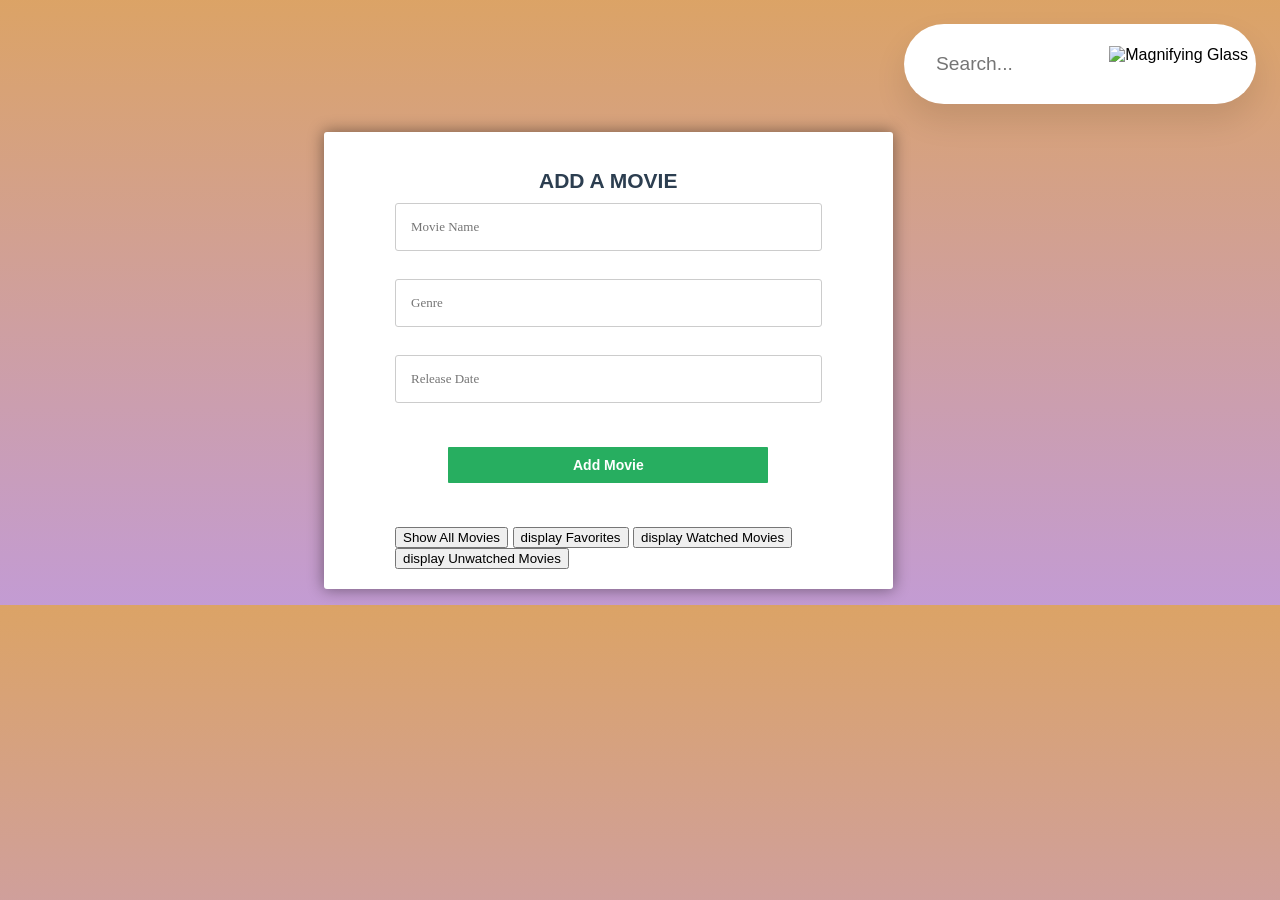
==== de-ve-de/index.html @ 83cb00d5 "Add files via upload" ====
<!DOCTYPE html>
<html lang="en">
<head>
    <meta charset="UTF-8">
    <meta http-equiv="X-UA-Compatible" content="IE=edge">
    <meta name="viewport" content="width=device-width, initial-scale=1.0">
    <link rel="stylesheet" href="index.css">
    <title>De-VE-DE</title>
</head>
<body>

<div id="search_container">
    <input type="text" id="searchInput" placeholder="Search..." class="searchbar">
    <img id="searchBtn" src="https://images-na.ssl-images-amazon.com/images/I/41gYkruZM2L.png" alt="Magnifying Glass" class="button">
    <!-- <button id="searchBtn">Search</button> -->
</div>
<div id="MovieForm_container">
<!-- Movie Form -->
<h2 class="title">Add a Movie</h2>
<form>
    <!-- <label for="name">Name:</label> -->
    <input class="form_input" type="text" id="name" placeholder="Movie Name" required><br>

    <!-- <label for="genre">Genre:</label> -->
    <input class="form_input" type="text" id="genre" placeholder="Genre" required><br>

    <!-- <label for="releaseDate">Release Date:</label> -->
    <input class="form_input" type="text" id="releaseDate" placeholder="Release Date" required><br>

    <button id="addMovieButton" type="button">Add Movie</button>
    <br>
    <div id="displaybtn">
        <button id="showAllMovies" type="button">Show All Movies</button>
        <button id="showFavoritesButton" type="button">display Favorites</button>
        <button id="showWatchedButton" type="button">display Watched Movies</button>
        <button id="showUnwatchedButton" type="button">display Unwatched Movies</button>
    </div>
   </form>
</div>
   <!-- show the results -->
   <ul id="favoritesList"></ul>


<script src="https://www.gstatic.com/firebasejs/8.10.0/firebase-app.js"></script>
<script src="https://www.gstatic.com/firebasejs/8.10.0/firebase-firestore.js"></script>

<script type="module" src="js/firebase.js"></script>
<script type="module" src="js/main.js"></script>
<script type="module" src="js/movieFunctions.js"></script>
<script type="module" src="js/buttonFunctions.js"></script>
<script type="module" src="js/uiFunctions.js"></script>

</body>
</html>
---- de-ve-de/index.css ----
body {
    font-family: montserrat, arial, verdana;
    background: linear-gradient(rgba(196, 102, 0, 0.6), rgba(155, 89, 182, 0.6));
    height: 100%;
}

#search_container {
    display: flex;
    align-items: center;
    justify-content: end;
    padding: 1rem;
}

.searchbar {
 font-size: 1.2rem;
  width: 18rem;
  height: 1rem;
  border: none;
  outline: none;
  border-radius: 10rem;
  box-shadow: 0 1rem 2rem rgba(0, 0, 0, 0.1);
  padding: 2rem;
  position: relative;
  transition: all .2s;
  transition-delay: .1s;
}

.searchbar:hover {
    width: 25rem;
    height: 1.5rem;
}

.button {
    height: 2rem;
    position: absolute;
    top: 1.9rem;
    right: 1rem;
    transition: all .2s;
    transition-delay: .1s;
    padding: 1rem;
}

.button:hover {
    cursor: pointer;
}

#MovieForm_container {
    background: white;
    border: 0 none;
    border-radius: 3px;
    box-shadow: 0 0 15px 1px rgba(0, 0, 0, 0.4);
    padding: 20px 71px;
    box-sizing: border-box;
    width: 45%;
    margin: 12px 25%;
    position: relative;
}

.title {
    font-size: 21px;
    text-transform: uppercase;
    color: #2C3E50;
    margin-bottom: 10px;
    padding-left: 9rem;
}

.form_input {
    padding: 15px;
    border: 1px solid #ccc;
    border-radius: 3px;
    margin-bottom: 10px;
    width: 100%;
    box-sizing: border-box;
    font-family: montserrat;
    color: #2C3E50;
    font-size: 13px;
}

#addMovieButton {
    width: 100px;
    background: #27AE60;
    font-weight: bold;
    color: white;
    border: 0 none;
    border-radius: 1px;
    cursor: pointer;
    padding: 10px;
    margin: 10px 5px;
    text-decoration: none;
    font-size: 14px;
}

ul li {
    list-style-type: none;
    padding: 17px 73px;
    margin: 4px 15%;
}

#displaybtn {
    padding-top: 1rem;
}

#addMovieButton {
    margin-top: 1rem;
    width: 20rem;
}

form {
    display: flex;
    justify-content: center;
    align-items: center;
    flex-direction: column;
}

/* Add your styling for watched, unwatched, and favorite buttons */
.watched {
    background:  rgba(196, 102, 0, 0.6);
    background: linear-gradient(0deg,  rgba(196, 102, 0, 0.6) 0%,  rgba(155, 89, 182, 0.6) 100%);
    border-radius: 5px;
    width: 7rem;
    height: 2rem;
    font-weight: bold;
    border: 1px solid white;
    margin-left: 1rem;
  }
  .watched:hover {
    background: rgba(155, 89, 182, 0.6);
    background: linear-gradient(0deg, rgba(155, 89, 182, 0.6) 0%, rgba(196, 102, 0, 0.6) 100%);
  }
.unwatched {
    background-color: rgb(255, 255, 255); /* Set the color you want for the watched state */
    color: rgb(0, 0, 0);
    font-weight: bold;
    margin-left: 1rem;
    border-radius: 5px;
    width: 7rem;
    height: 2rem;
    font-weight: bold;
    border: 1px solid white;
}

.Delete {
    background-color: rgb(255, 255, 255); /* Set the color you want for the watched state */
    color: rgb(0, 0, 0);
    font-weight: bold;
    margin-left: 1rem;
    border-radius: 5px;
    width: 7rem;
    height: 2rem;
    font-weight: bold;
    border: 1px solid white;
}
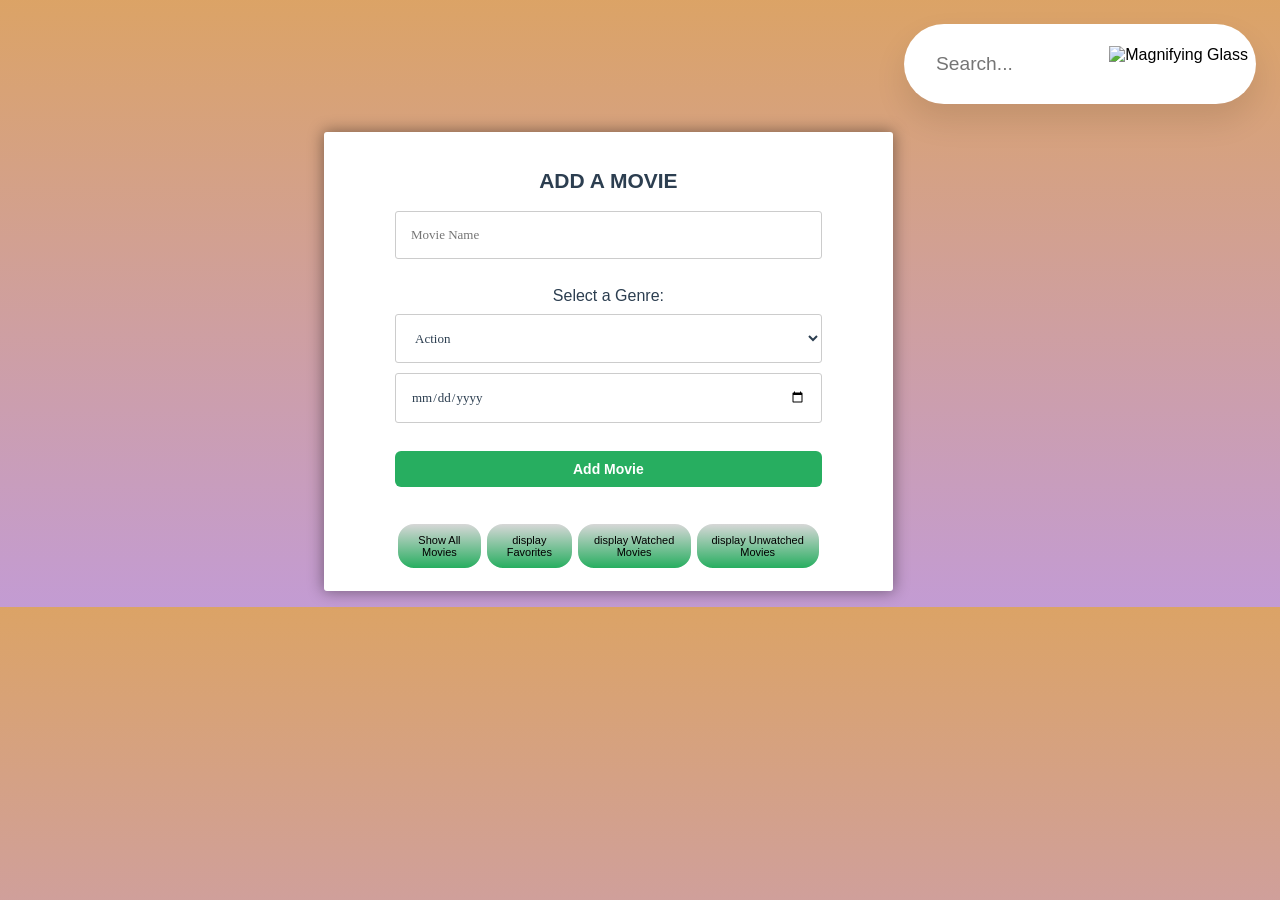
==== commit a2192aad: "the final commit make it responsive and change some user frendly" ====
--- a/de-ve-de/index.html
+++ b/de-ve-de/index.html
@@ -16,24 +16,33 @@
 </div>
 <div id="MovieForm_container">
 <!-- Movie Form -->
-<h2 class="title">Add a Movie</h2>
+<h2 class="title movieform_place">Add a Movie</h2>
 <form>
     <!-- <label for="name">Name:</label> -->
     <input class="form_input" type="text" id="name" placeholder="Movie Name" required><br>
 
     <!-- <label for="genre">Genre:</label> -->
-    <input class="form_input" type="text" id="genre" placeholder="Genre" required><br>
+    <!-- <input class="form_input" type="text" id="genre" placeholder="Genre" required><br> -->
+    <label for="genre" id="form_label">Select a Genre:</label>
+        <select class="form_input" id="genre" required>
+            <option value="action">Action</option>
+            <option value="comedy">Comedy</option>
+            <option value="drama">Drama</option>
+            <option value="fantasy">Fantasy</option>
+            <option value="Romance">Romance</option>
+        </select>
+ 
 
     <!-- <label for="releaseDate">Release Date:</label> -->
-    <input class="form_input" type="text" id="releaseDate" placeholder="Release Date" required><br>
+    <input class="form_input" type="date" id="releaseDate" placeholder="Release Date" required><br>
 
-    <button id="addMovieButton" type="button">Add Movie</button>
+    <button id="addMovieButton" class="movieform_place" type="button">Add Movie</button>
     <br>
     <div id="displaybtn">
-        <button id="showAllMovies" type="button">Show All Movies</button>
-        <button id="showFavoritesButton" type="button">display Favorites</button>
-        <button id="showWatchedButton" type="button">display Watched Movies</button>
-        <button id="showUnwatchedButton" type="button">display Unwatched Movies</button>
+        <button class="filter_buttons movieform_place" id="showAllMovies" type="button">Show All Movies</button>
+        <button class="filter_buttons movieform_place" id="showFavoritesButton" type="button">display Favorites</button>
+        <button class="filter_buttons movieform_place" id="showWatchedButton" type="button">display Watched Movies</button>
+        <button class="filter_buttons movieform_place" id="showUnwatchedButton" type="button">display Unwatched Movies</button>
     </div>
    </form>
 </div>
--- a/de-ve-de/index.css
+++ b/de-ve-de/index.css
@@ -60,8 +60,13 @@
     font-size: 21px;
     text-transform: uppercase;
     color: #2C3E50;
-    margin-bottom: 10px;
-    padding-left: 9rem;
+}
+
+#form_label {
+    font-size: 16px;
+    color: #2C3E50;
+    padding-bottom: 9px;
+    font-family:sans-serif;
 }
 
 .form_input {
@@ -74,20 +79,32 @@
     font-family: montserrat;
     color: #2C3E50;
     font-size: 13px;
+    background-color: white;
 }
 
 #addMovieButton {
-    width: 100px;
     background: #27AE60;
     font-weight: bold;
     color: white;
     border: 0 none;
-    border-radius: 1px;
-    cursor: pointer;
+    border-radius: 6px;
     padding: 10px;
-    margin: 10px 5px;
-    text-decoration: none;
     font-size: 14px;
+    width: 100%;
+
+}
+
+.movieform_place {
+    display: flex;
+    justify-content:center ;
+    align-items: center;
+}
+.filter_buttons {
+    padding: 10px;
+    background: linear-gradient(0deg, rgb(39, 174, 96) 0%, rgb(215, 215, 215) 100%);
+    border-radius: 19px;
+    font-size: 11px;
+    border: 3px solid white;
 }
 
 ul li {
@@ -98,12 +115,9 @@
 
 #displaybtn {
     padding-top: 1rem;
+    display: flex;
 }
 
-#addMovieButton {
-    margin-top: 1rem;
-    width: 20rem;
-}
 
 form {
     display: flex;
@@ -113,7 +127,7 @@
 }
 
 /* Add your styling for watched, unwatched, and favorite buttons */
-.watched {
+.watched, .delete {
     background:  rgba(196, 102, 0, 0.6);
     background: linear-gradient(0deg,  rgba(196, 102, 0, 0.6) 0%,  rgba(155, 89, 182, 0.6) 100%);
     border-radius: 5px;
@@ -151,4 +165,18 @@
     border: 1px solid white;
 }
 
-  +#favoritesList {
+    background-color: white;
+    width: 100%;
+}
+
+@media screen and (max-width: 626px) {
+    .title {
+        font-size: 13px;
+    }
+    
+    #displaybtn {
+        display: flex;
+        flex-direction: column;
+    }
+}
